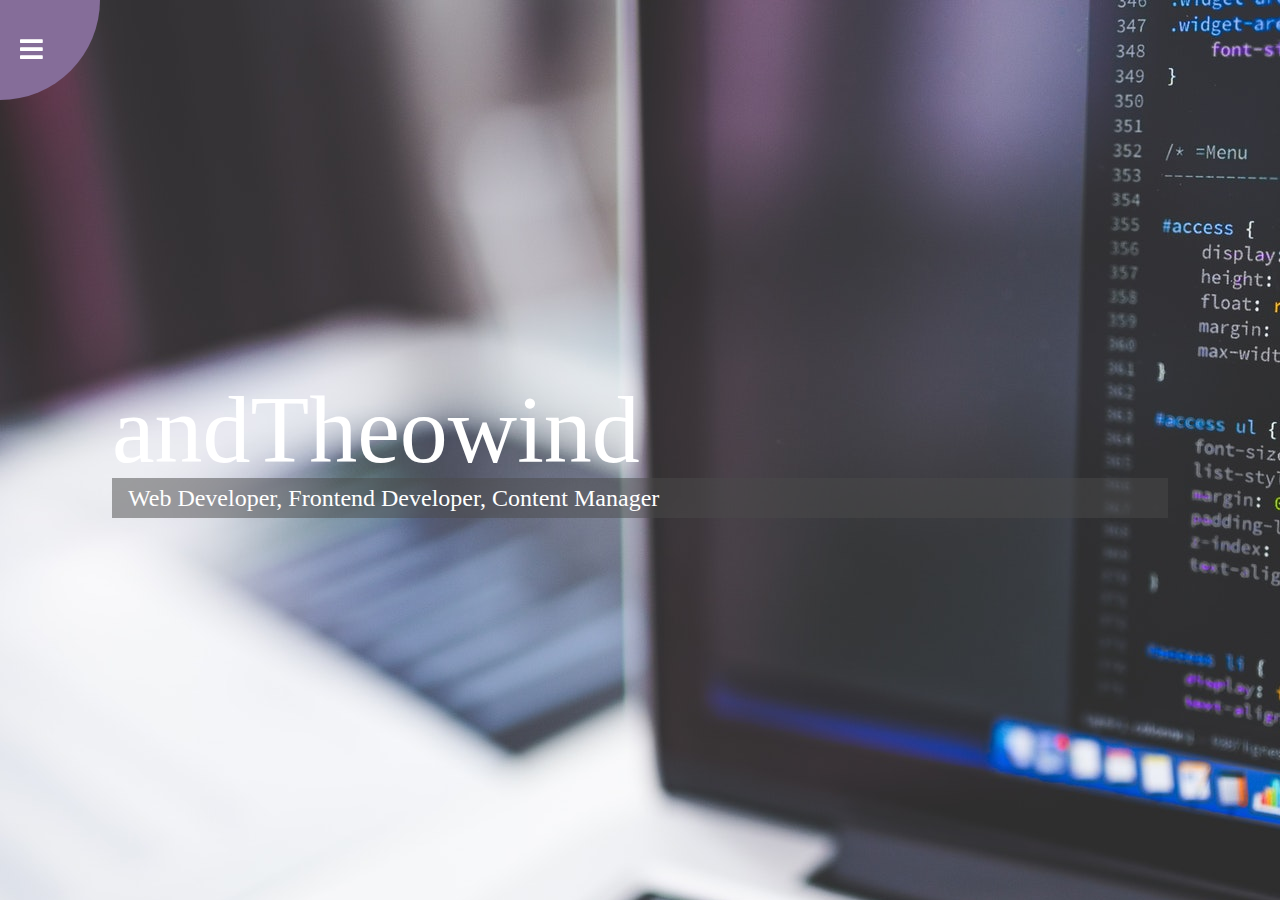
==== index.html @ a138fdcd "Add adaptive margin for div with class "titles"" ====
<!DOCTYPE html>
<html lang="en">
<head>
    <meta charset="UTF-8">
    <meta http-equiv="X-UA-Compatible" content="IE=edge">
    <meta name="viewport" content="width=device-width, initial-scale=1.0">
    <title>About me</title>
    <!-- <link href="https://unpkg.com/tailwindcss@^2/dist/tailwind.min.css" rel="stylesheet"> -->
    <link rel="stylesheet" href="css/tailwindmin.css">
    <!-- connection tailwind -->
    <link rel="stylesheet" href="css/style.css">
    <link rel="stylesheet" href="https://cdnjs.cloudflare.com/ajax/libs/font-awesome/5.14.0/css/all.min.css">
    <!-- <link rel="stylesheet" href="css/fontawesome.css"> -->
    <!-- connection font Awesome -->
    <link rel="preconnect" href="https://fonts.googleapis.com">
    <link rel="preconnect" href="https://fonts.gstatic.com" crossorigin>
    <link href="https://fonts.googleapis.com/css2?family=Roboto:ital,wght@0,300;0,400;0,500;0,700;0,900;1,300;1,400;1,500&display=swap" rel="stylesheet">
    <!-- connection font Roboto -->
</head>
<body class="flex justify-center items-center">
    <div class="mask flex justify-center items-center">
        <div class="loader"></div>
    </div>
    <!-- /.mask -->
    <div class="wrapper main-page flex flex-col justify-center pl-8">   
        <header>
            <div class="container">
                <div class="circle-container">
                    <div class="circle">
                        <button class="border-none" id="closeBtn">
                            <i class="fas fa-times"></i>
                        </button>
                        <button class="border-none" id="openBtn">
                            <i class="fas fa-bars"></i>
                        </button>
                    </div>
                    <!-- /.circle -->
                </div>
                <!-- /.circle-container -->
            </div>
        </header>
        <!-- /.header -->
        <main>
            <div class="container">
                <div class="titles mx-2 md:m-20 pr-8">
                    <h1 class="md:text-8xl">andTheowind</h1>
                    <h2 class="text-2xl py-1 px-4"><span>Web Developer, Frontend Developer, Content Manager</span></h2>
                </div>
                <!-- /.titles -->
            </div>
            <!-- /.main-content -->
        </main>
        <!-- /.main -->
    </div>
    <!-- /.wrapper -->
    <nav>
        <ul class="main-menu">
            <li class="flex items-center my-7"><i class="fas fa-home"></i><a href="#" class="ml-2">Главная</a></li>
            <li class="flex items-center my-7 ml-4"><i class="fas fa-folder"></i><a href="projects.html" class="ml-2">Проекты</a></li>
            <li class="flex items-center my-7 ml-8"><i class="fas fa-envelope"></i><a href="contacts.html" class="ml-2">Контакты</a></li>
        </ul>
    </nav>
    <!-- /.nav -->
    <script type="text/javascript" src="js/script.js"></script>
    <script type="text/javascript" src="js/preloader.js"></script>
</body>
</html>
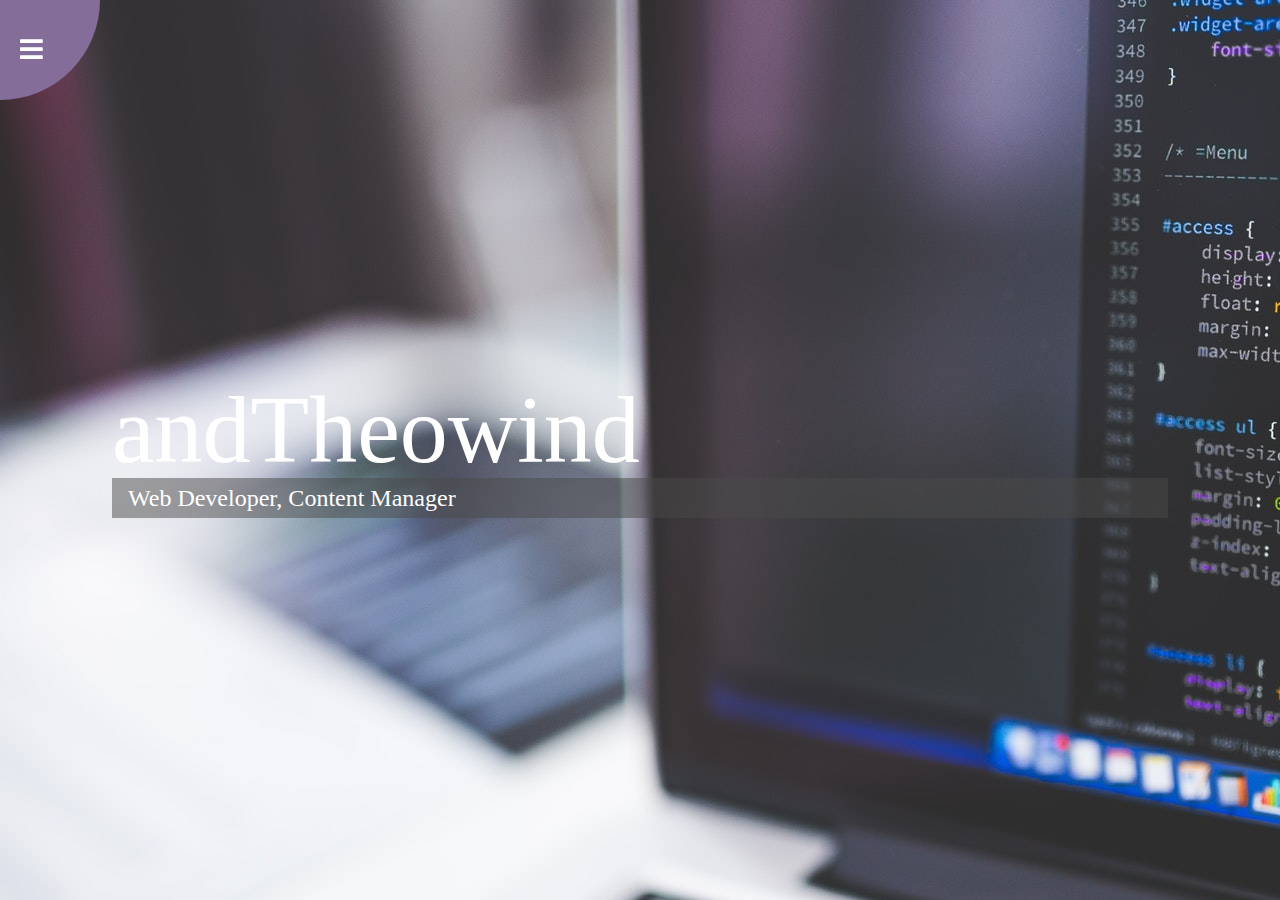
==== commit ac9ef79b: "Update index.html" ====
--- a/index.html
+++ b/index.html
@@ -5,17 +5,15 @@
     <meta http-equiv="X-UA-Compatible" content="IE=edge">
     <meta name="viewport" content="width=device-width, initial-scale=1.0">
     <title>About me</title>
-    <!-- <link href="https://unpkg.com/tailwindcss@^2/dist/tailwind.min.css" rel="stylesheet"> -->
+    <!-- connection tailwind -->
     <link rel="stylesheet" href="css/tailwindmin.css">
-    <!-- connection tailwind -->
     <link rel="stylesheet" href="css/style.css">
     <link rel="stylesheet" href="https://cdnjs.cloudflare.com/ajax/libs/font-awesome/5.14.0/css/all.min.css">
-    <!-- <link rel="stylesheet" href="css/fontawesome.css"> -->
     <!-- connection font Awesome -->
     <link rel="preconnect" href="https://fonts.googleapis.com">
     <link rel="preconnect" href="https://fonts.gstatic.com" crossorigin>
+    <!-- connection font Roboto -->
     <link href="https://fonts.googleapis.com/css2?family=Roboto:ital,wght@0,300;0,400;0,500;0,700;0,900;1,300;1,400;1,500&display=swap" rel="stylesheet">
-    <!-- connection font Roboto -->
 </head>
 <body class="flex justify-center items-center">
     <div class="mask flex justify-center items-center">
@@ -44,7 +42,7 @@
             <div class="container">
                 <div class="titles mx-2 md:m-20 pr-8">
                     <h1 class="md:text-8xl">andTheowind</h1>
-                    <h2 class="text-2xl py-1 px-4"><span>Web Developer, Frontend Developer, Content Manager</span></h2>
+                    <h2 class="text-2xl py-1 px-4"><span>Web Developer, Content Manager</span></h2>
                 </div>
                 <!-- /.titles -->
             </div>
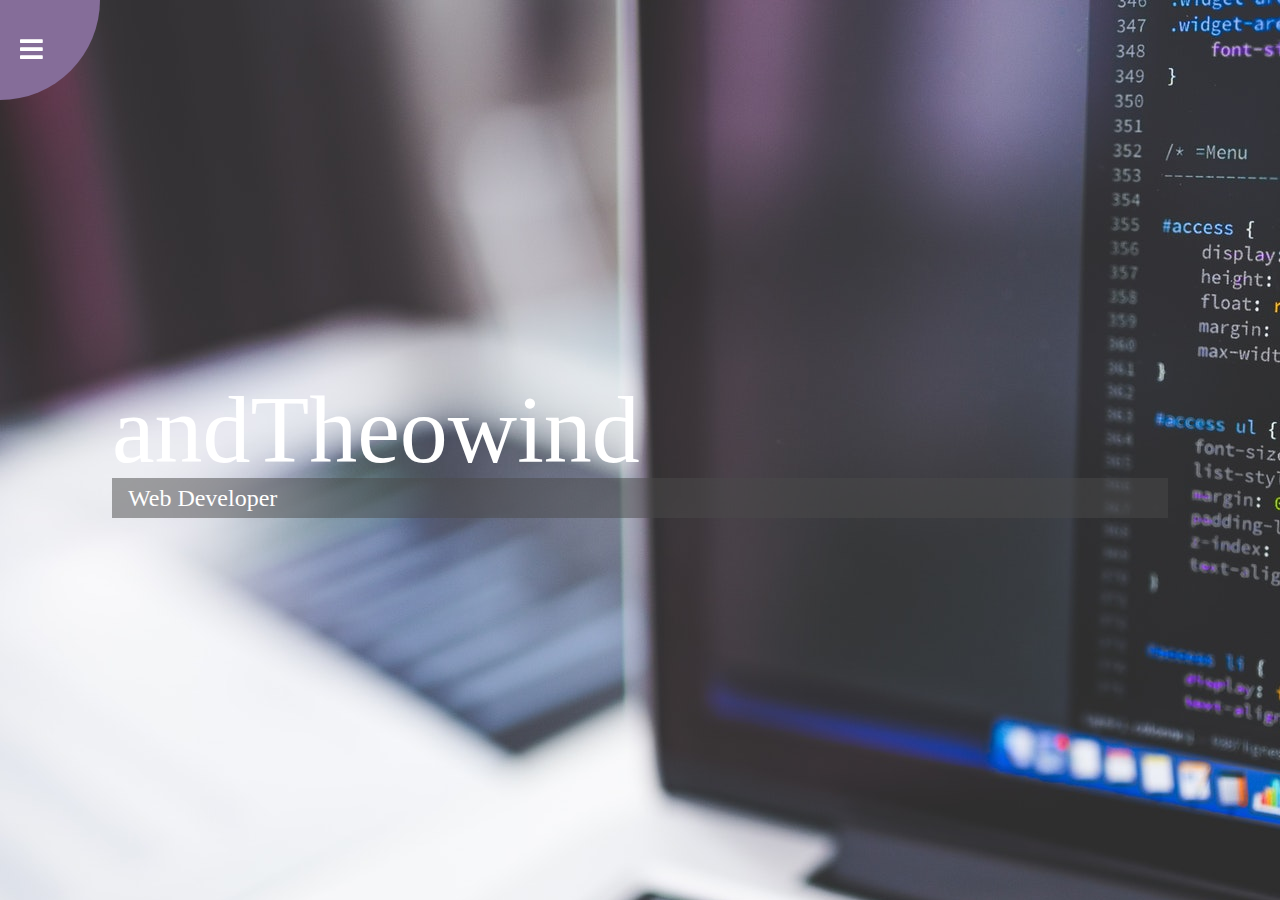
==== commit 44f8ebd5: "Update index.html" ====
--- a/index.html
+++ b/index.html
@@ -42,7 +42,7 @@
             <div class="container">
                 <div class="titles mx-2 md:m-20 pr-8">
                     <h1 class="md:text-8xl">andTheowind</h1>
-                    <h2 class="text-2xl py-1 px-4"><span>Web Developer, Content Manager</span></h2>
+                    <h2 class="text-2xl py-1 px-4"><span>Web Developer</span></h2>
                 </div>
                 <!-- /.titles -->
             </div>
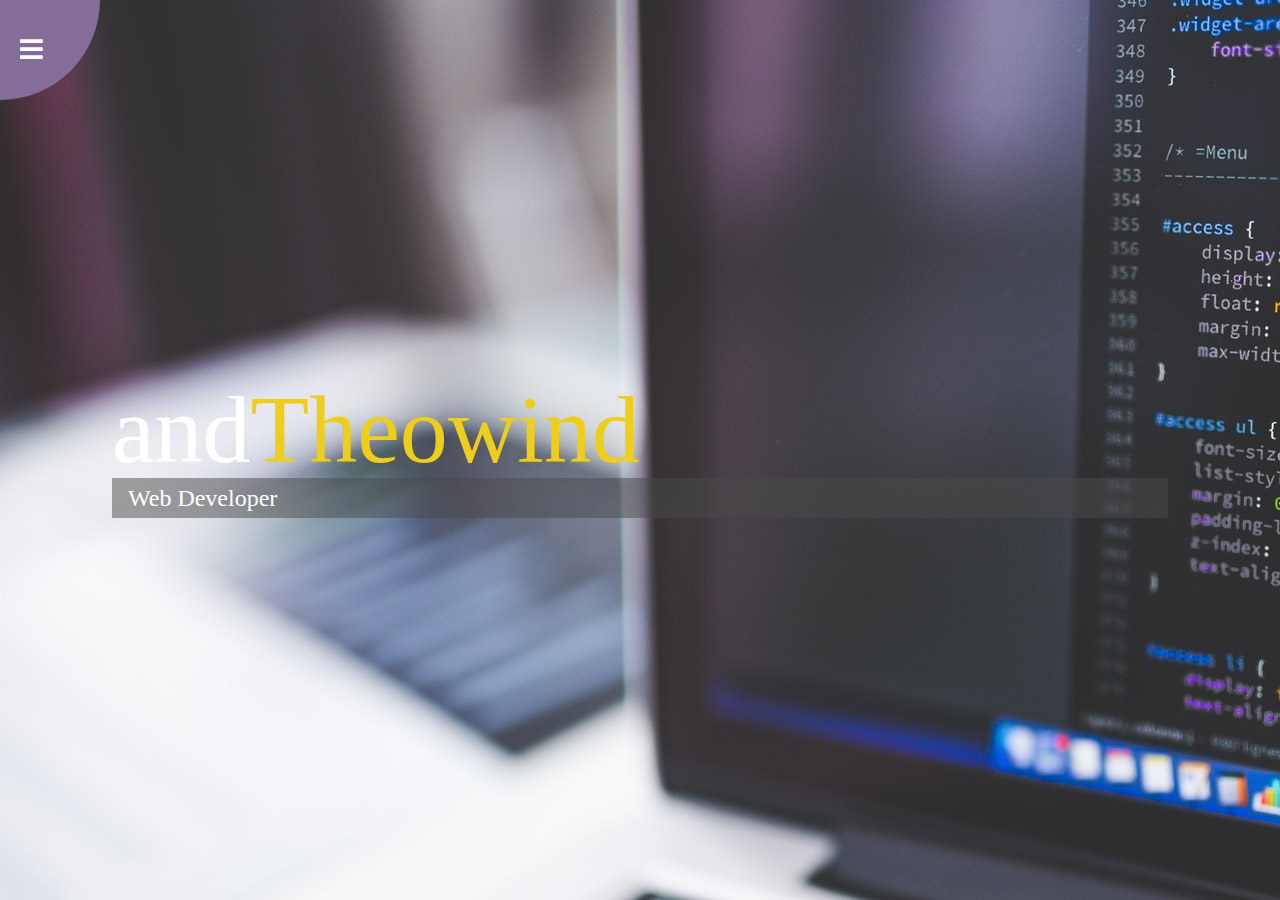
==== commit 6da4ff8c: "change color for h1" ====
--- a/index.html
+++ b/index.html
@@ -41,7 +41,7 @@
         <main>
             <div class="container">
                 <div class="titles mx-2 md:m-20 pr-8">
-                    <h1 class="md:text-8xl">andTheowind</h1>
+                    <h1 class="md:text-8xl">and<span>Theowind</span></h1>
                     <h2 class="text-2xl py-1 px-4"><span>Web Developer</span></h2>
                 </div>
                 <!-- /.titles -->
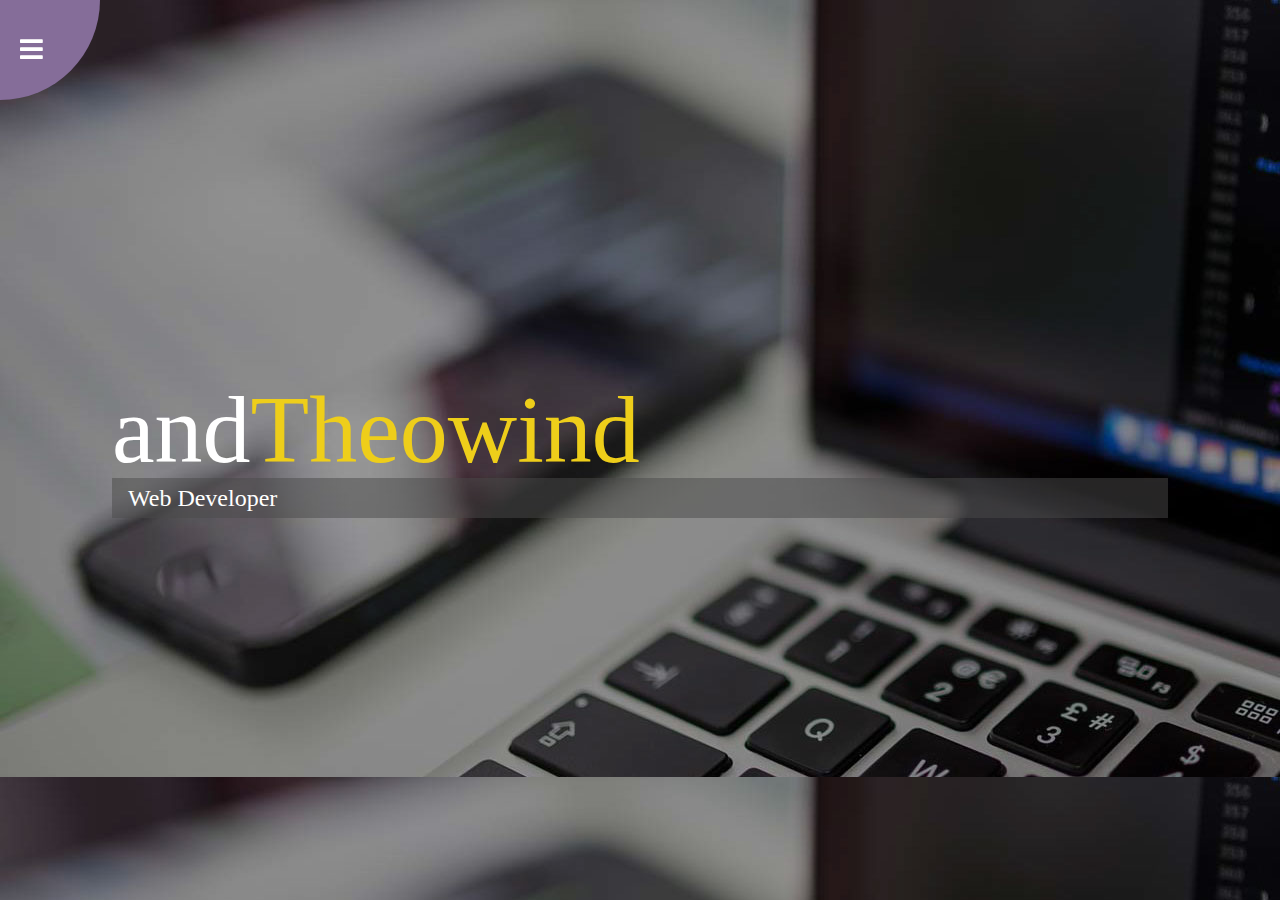
==== commit e0e75828: "delete id  for h1" ====
--- a/css/style.css
+++ b/css/style.css
@@ -48,7 +48,7 @@
 }
 
 .main-page {
-    background: url('../img/background.jpg');
+    background: url('../img/d13e013e0655ec05a4324798af1c40c9.jpg');
 }
 
 .page-projects {
@@ -65,6 +65,11 @@
 
 h1 {
     font-size: 38px;
+}
+
+#theowind {
+    color: #856D99;
+    font-weight: 600;
 }
 
 h1 span {
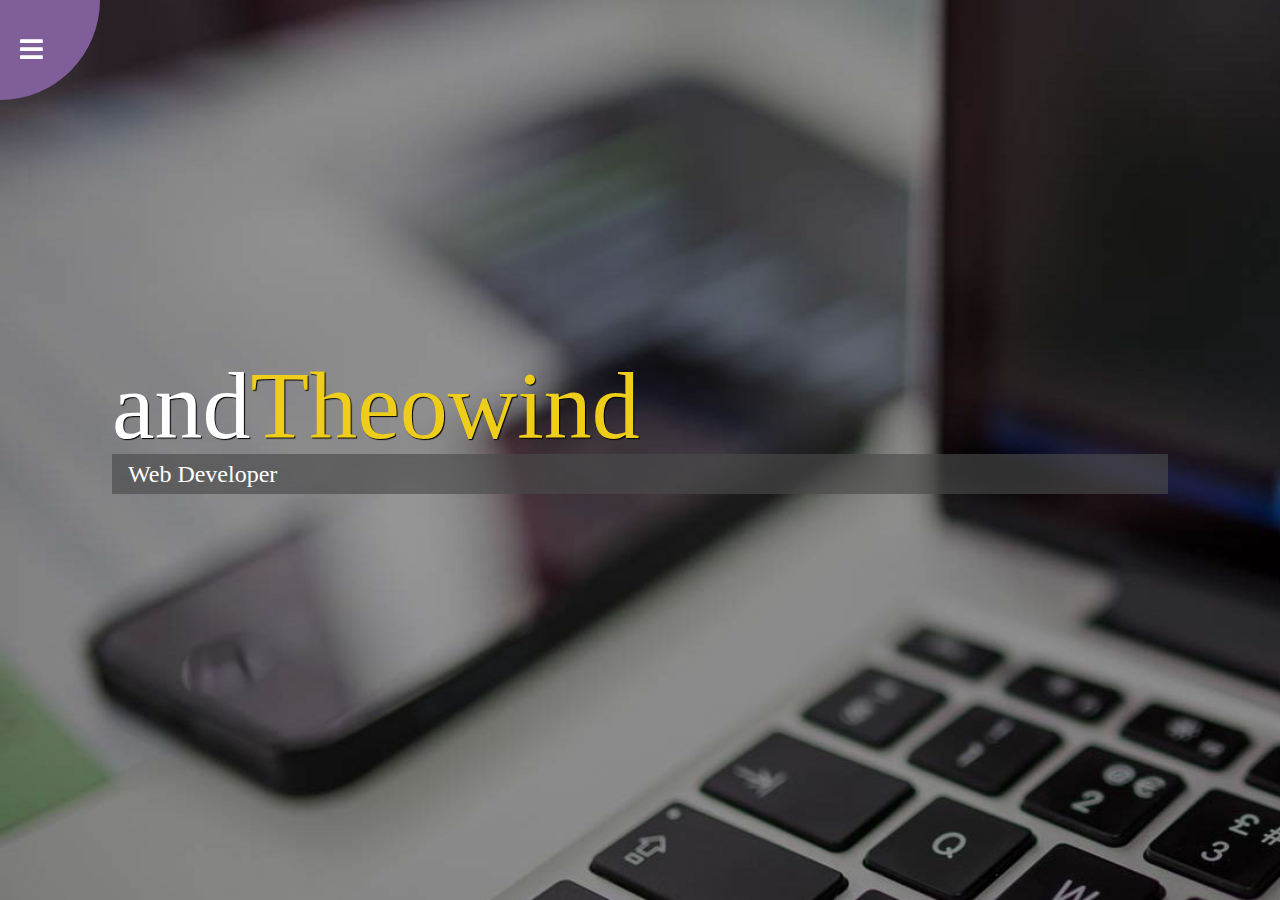
==== commit 114a54be: "Update index.html" ====
--- a/index.html
+++ b/index.html
@@ -40,7 +40,7 @@
         <!-- /.header -->
         <main>
             <div class="container">
-                <div class="titles mx-2 md:m-20 pr-8">
+                <div class="titles mx-2 md:m-20 pr-8 pb-12">
                     <h1 class="md:text-8xl">and<span>Theowind</span></h1>
                     <h2 class="text-2xl py-1 px-4"><span>Web Developer</span></h2>
                 </div>
--- a/css/style.css
+++ b/css/style.css
@@ -49,6 +49,8 @@
 
 .main-page {
     background: url('../img/d13e013e0655ec05a4324798af1c40c9.jpg');
+    background-size: cover;
+    background-repeat: no-repeat;
 }
 
 .page-projects {
@@ -65,6 +67,7 @@
 
 h1 {
     font-size: 38px;
+    text-shadow: 1px 1px 1px #000;
 }
 
 #theowind {
@@ -101,7 +104,7 @@
 }
 
 .titles h2 {
-    background: rgba(73, 73, 73, 0.5);
+    background: rgba(73, 73, 73, 0.65);
 }
 
 .boxes > div {
@@ -123,7 +126,7 @@
 }
 
 .circle {
-    background-color: #856D99;
+    background-color: #7f5e9a;
     height: 200px;
     width: 200px;
     border-radius: 50%;
